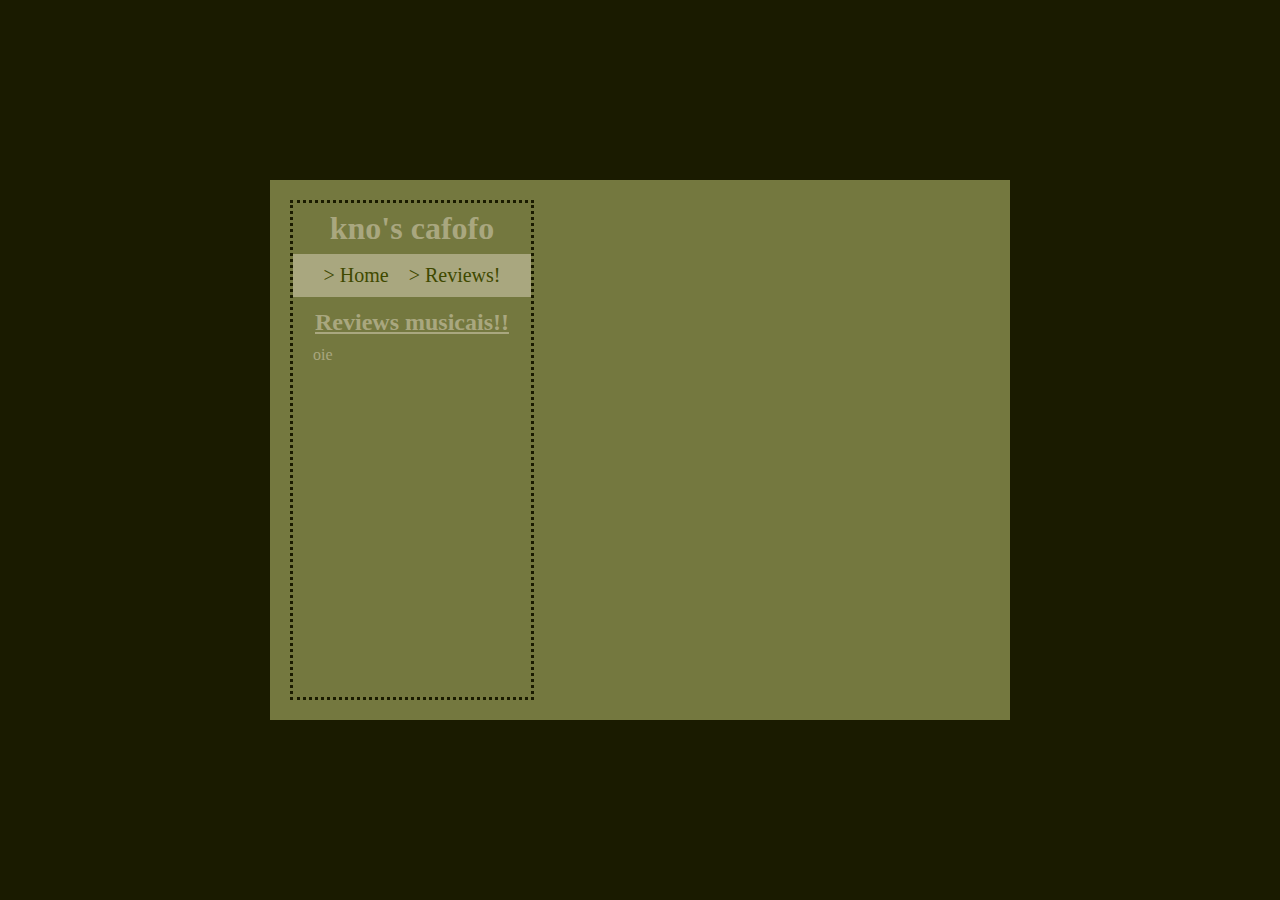
==== reviews.html @ d5fbded8 "Upando para o github" ====
<!DOCTYPE html>
<html lang="en">
<head>
    <meta charset="UTF-8">
    <meta http-equiv="X-UA-Compatible" content="IE=edge">
    <meta name="viewport" content="width=device-width, initial-scale=1.0">
    <title>Kno's shelter</title>
    <link rel="stylesheet" href="style.css">
</head>
<body>
<main class="main-container">
    <div class="mainsection vertical-section">
        <header>
            <h1>kno's cafofo</h1>
            <nav class="navbar">
                <ul>
                <li><a href="index.html">> Home</a></li>
                <li><a href="reviews.html">> Reviews!</a></li>
                </ul>
            </nav>
        </header>

        <div class="text-container">
            <h1 class="title">Reviews musicais!!</h1>

            <p>oie</p>
        </div>
    </div>
</main>
</body>
</html>
---- style.css ----
@import url('https://fonts.googleapis.com/css2?family=M+PLUS+Rounded+1c&display=swap');

/* 
CORES
#1a1b00 PRETO
#3f4900 VERDE ESCURO FUNDO
#74783f VERDE MUSGO
#a9a77f VERDE CLARO quase bege
*/

/* SCROLLBAR */

* {
    --sb-track-color: #11141101;
    --sb-thumb-color: #383928;
    --sb-size: 10px;
}
  
*::-webkit-scrollbar {
    width: var(--sb-size);
}

.navbar::-webkit-scrollbar {
    height: var(--sb-size);
}
  
*::-webkit-scrollbar-track {
    background: var(--sb-track-color);
    border-radius: 2px;
}

.navbar::-webkit-scrollbar-track {
    background: #74783f;
    border-radius: 2px;
}
  
*::-webkit-scrollbar-thumb {
    background: var(--sb-thumb-color);
    border-radius: 2px;
    border: 1px solid #ffffff0d;
}

.navbar::-webkit-scrollbar-thumb {
    background: #45442c;
    border-radius: 2px;
    border: 1px solid #ffffff0d;
}
  
@supports not selector(::-webkit-scrollbar) {
    * {
      scrollbar-color: var(--sb-thumb-color)
                       var(--sb-track-color);
    }
}

/* SCROLLBAR (FIM) */

* {
    margin: 0;
    padding: 0;
    font-family: "MS Gothic";
    color: #a9a77f;
}

body {
    background-color: #1a1b00;
    height: 100vh;
    width: 100vw;
    display: flex;
    justify-content: center;
    align-items: center;
}

header {
    display: flex;
    flex-direction: column;

    flex-grow: 0;
}

header h1 {
    text-align: center;
    padding: 7px 0 7px 0;
}

.navbar {
    background-color: #a9a77f;
    display: flex;
    justify-content: center;
    overflow-x: auto;
}

.navbar ul {
    list-style-type: none;
    display: flex;
    justify-content: center;
    text-align: center;
}

.navbar li {
    display: inline;
    margin: 0 5px;
}

.navbar a {
    display: block;
    text-decoration: none;
    color: #3f4900;
    font-size: 20px;
    padding: 10px 5px 10px 5px;
    justify-content: center;
}

.navbar a:hover {
    background-color: rgba(255, 255, 255, 0.5);
}

.vertical-section {
    display: flex;
    flex-direction: column;
    border: 3px dotted #1a1b00;
}

.mainsection {
    max-width: 400px;
}

.sidebar {
    max-width: 300px;
}

.main-container {
    display: flex;
    padding: 20px;
    width: 700px;
    height: 500px;
    justify-content: space-between;
    background-color: #74783f;

    gap: 20px;
}

.text-container {
    padding: 10px 20px 10px 20px;
    overflow-y: auto;
    height: 10px;

    flex-grow: 1;
}

.text-container h2 {
    padding: 10px;
}

.text-container h3 {
    font-style: italic;
    padding: 2px;
    font-size: 0.7em;
}

.text-container p {
    margin: 10px 0 10px 0;
}

.text-container h1 {
    text-decoration: underline;
    text-align: center;
    margin: 2px;
    font-size: 1.5em;
}

.sidebar img {
    display: block;
    margin: 20px auto 20px auto;
    border-radius: 50%;
    border: 1px solid #1a1b00;
}
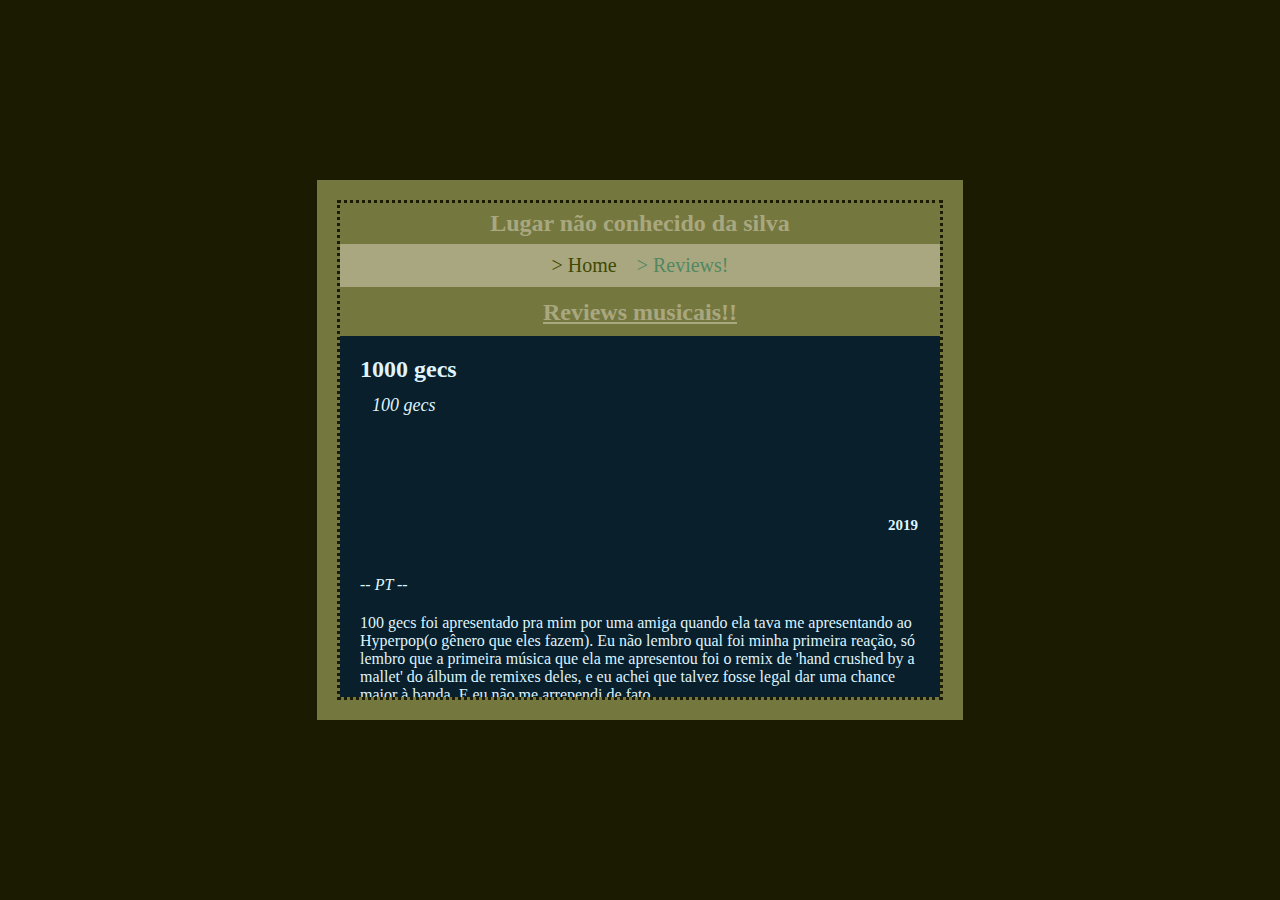
==== commit 83d5ee81: "primeira versão" ====
--- a/reviews.html
+++ b/reviews.html
@@ -4,18 +4,19 @@
     <meta charset="UTF-8">
     <meta http-equiv="X-UA-Compatible" content="IE=edge">
     <meta name="viewport" content="width=device-width, initial-scale=1.0">
-    <title>Kno's shelter</title>
-    <link rel="stylesheet" href="style.css">
+    <title>Lugar não conhecido da silva</title>
+    <link rel="stylesheet" href="css/style.css">
+    <link rel="stylesheet" href="css/reviews_style.css">
 </head>
 <body>
 <main class="main-container">
-    <div class="mainsection vertical-section">
+    <div class="reviews-section vertical-section">
         <header>
-            <h1>kno's cafofo</h1>
+            <h1>Lugar não conhecido da silva</h1>
             <nav class="navbar">
                 <ul>
                 <li><a href="index.html">> Home</a></li>
-                <li><a href="reviews.html">> Reviews!</a></li>
+                <li ><a href="reviews.html" class="current-page">> Reviews!</a></li>
                 </ul>
             </nav>
         </header>
@@ -23,7 +24,52 @@
         <div class="text-container">
             <h1 class="title">Reviews musicais!!</h1>
 
-            <p>oie</p>
+            <div class="album-box" id="1000-gecs">
+                <img src="https://i.scdn.co/image/ab67616d0000b2734123c0f9b6689205d20f350f" alt="">
+                <div class="album-desc">
+                    <h2 class="album-title">1000 gecs</h2>
+                    <h3 class="album-artists">100 gecs</h3>
+                    <h3 class="album-date">2019</h3>
+                    <p></p>
+                </div>
+
+                <p class="subtitle">
+                    -- PT --
+                </p>
+                <p>
+                    100 gecs foi apresentado pra mim por uma amiga quando ela tava me apresentando ao Hyperpop(o gênero que eles fazem). Eu não lembro qual foi minha primeira reação, só lembro que a primeira música que ela me apresentou foi o remix de 'hand crushed by a mallet' do álbum de remixes deles, e eu achei que talvez fosse legal dar uma chance maior à banda. E eu não me arrependi de fato.
+                </p>
+                <p>
+                    Para aqueles que já tem algum contato com nu-metal e gostam, eu diria que Hyperpop é tipo o nu-metal fora do mundo do metal. É esquisito, cheio de barulho, experimental, distorcido e enfim é muito bom mesmo. E acho que 100 gecs é uma porta de entrada muito boa para o gênero (depois deem uma chance pra sophie é muito bom também). Amo a produção do Dylan Brady é tão barulhento as vezes e outras é tão melódico, enfim, curto muito coisinhas assim.
+                </p>
+                <p>
+                    Alguns standouts do álbum pra mim são money machine, 745 sticky, stupid horse, hand crushed by a mallet (claro) e gec 2 Ü.
+                </p>
+                <p>
+                    8/10
+                </p>
+
+                <p class="subtitle">
+                    -- EN --
+                </p>
+                <p>
+                    100 gecs was presented to me by a friend when she was introducing me to Hyperpop(the group's genre). I don't remember what was my first reaction, only that the first music she showed me to was the remix of 'hand crushed by a mallet' from their remix album, and then I thought maybe it would be cool to give a chance to the group. And I didn't regret it at all.
+                </p>
+                <p>
+                    For those who have some touch with nu-metal and like it, I'd say that Hyperpop is the nu-metal out of the metal world. It's weird, full of noise, experimental, distorted and well, it's reaaally good. In addition, I think 100 gecs is a really good gateway to the genre (give a chance to sophie too if u liked it). Love Dylan Brady's production, it's so noisy at times and so melodic in others, I really like it.
+                </p>
+                <p>
+                    Some standouts from the album to me are money machine, 745 sticky, stupid horse, hand crushed by a mallet (of course) and gec 2 Ü.
+                </p>
+                <p>
+                    8/10
+                </p>
+
+                <iframe style="border-radius:12px; margin-top: 10px;" src="https://open.spotify.com/embed/album/2uhB1KivbFnlkARpbd0Cvu?utm_source=generator" width="100%" height="100" frameBorder="0" allowfullscreen="" allow="autoplay; clipboard-write; encrypted-media; fullscreen; picture-in-picture" loading="lazy"></iframe>
+            </div>
+            
+
+            <p class="footer">ainda ouvindo música... / still listening to music...</p>
         </div>
     </div>
 </main>
--- a/css/style.css
+++ b/css/style.css
@@ -0,0 +1,191 @@
+@import url('https://fonts.googleapis.com/css2?family=M+PLUS+Rounded+1c&display=swap');
+
+/* 
+CORES
+#1a1b00 PRETO
+#3f4900 VERDE ESCURO FUNDO
+#74783f VERDE MUSGO
+#a9a77f VERDE CLARO quase bege
+*/
+
+/* SCROLLBAR */
+
+* {
+    --sb-track-color: #11141101;
+    --sb-thumb-color: #383928;
+    --sb-size: 10px;
+}
+  
+*::-webkit-scrollbar {
+    width: var(--sb-size);
+}
+
+.navbar::-webkit-scrollbar {
+    height: var(--sb-size);
+}
+  
+*::-webkit-scrollbar-track {
+    background: var(--sb-track-color);
+    border-radius: 2px;
+}
+
+.navbar::-webkit-scrollbar-track {
+    background: #74783f;
+    border-radius: 2px;
+}
+  
+*::-webkit-scrollbar-thumb {
+    background: var(--sb-thumb-color);
+    border-radius: 2px;
+    border: 1px solid #ffffff0d;
+}
+
+.navbar::-webkit-scrollbar-thumb {
+    background: #45442c;
+    border-radius: 2px;
+    border: 1px solid #ffffff0d;
+}
+  
+@supports not selector(::-webkit-scrollbar) {
+    * {
+      scrollbar-color: var(--sb-thumb-color)
+                       var(--sb-track-color);
+    }
+}
+
+/* SCROLLBAR (FIM) */
+
+* {
+    margin: 0;
+    padding: 0;
+    font-family: "MS Gothic";
+    color: #a9a77f;
+}
+
+body {
+    background-color: #1a1b00;
+    /*
+    background-image: url('https://i.gifer.com/origin/d5/d5e6b33e8826ea69682e70fe76e6a22c_w200.gif');
+    background-repeat: repeat;
+    */
+    height: 100vh;
+    width: 100vw;
+    display: flex;
+    justify-content: center;
+    align-items: center;
+}
+
+header {
+    display: flex;
+    flex-direction: column;
+
+    flex-grow: 0;
+}
+
+header h1 {
+    text-align: center;
+    font-size: 24px;
+    padding: 7px 5px 7px 5px;
+}
+
+.navbar {
+    background-color: #a9a77f;
+    display: flex;
+    justify-content: center;
+    overflow-x: auto;
+}
+
+ul {
+    list-style-type: none;
+}
+
+.navbar ul {
+    display: flex;
+    justify-content: center;
+    text-align: center;
+}
+
+.navbar li {
+    display: inline;
+    margin: 0 5px;
+}
+
+
+
+.navbar a {
+    display: block;
+    text-decoration: none;
+    color: #3f4900;
+    font-size: 20px;
+    padding: 10px 5px 10px 5px;
+    justify-content: center;
+}
+
+.navbar a:hover {
+    background-color: rgba(255, 255, 255, 0.5);
+}
+
+.navbar .current-page{
+    color: rgb(82, 135, 98);
+}
+
+.vertical-section {
+    display: flex;
+    flex-direction: column;
+    border: 3px dotted #1a1b00;
+}
+
+.mainsection {
+    max-width: 400px;
+}
+
+.sidebar {
+    max-width: 300px;
+}
+
+.main-container {
+    display: flex;
+    padding: 20px;
+    max-width: 700px;
+    height: 500px;
+    justify-content: space-between;
+    background-color: #74783f;
+
+    gap: 20px;
+}
+
+.text-container {
+    padding: 10px 20px 10px 20px;
+    overflow-y: auto;
+    height: 10px;
+
+    flex-grow: 1;
+}
+
+.text-container h2 {
+    padding: 10px;
+}
+
+.text-container h3 {
+    font-style: italic;
+    padding: 2px;
+    font-size: 0.7em;
+}
+
+.text-container p {
+    margin: 10px 0 10px 0;
+}
+
+.text-container h1 {
+    text-decoration: underline;
+    text-align: center;
+    margin: 2px;
+    font-size: 1.5em;
+}
+
+.sidebar img {
+    display: block;
+    margin: 20px auto 20px auto;
+    border-radius: 50%;
+    border: 1px solid #1a1b00;
+}--- a/css/reviews_style.css
+++ b/css/reviews_style.css
@@ -0,0 +1,74 @@
+.reviews-section {
+    width: 600px;
+}
+
+.reviews-section .text-container {
+    padding: 10px 0;
+}
+
+.reviews-section .text-container .footer {
+    margin-left: 50px;
+}
+
+.album-desc {
+    height: 200px;
+    width: 300px;
+
+    flex-grow: 1;
+
+    position: relative;
+}
+
+.album-desc .album-artists {
+    margin-left: 20px;
+    font-weight: normal;
+    font-size: 18px;
+}
+
+.album-desc .album-date {
+    font-style: normal;
+    font-size: 15px;
+    position: absolute;
+    bottom: 10px;
+    right: 10px;
+}
+
+.album-box {
+    display: flex;
+    flex-wrap: wrap;
+
+    margin: 10px 0;
+    padding: 10px;
+}
+
+.album-box img {
+    height: 200px;
+    flex-basis: 1;
+}
+
+.album-box p {
+    padding: 10px;
+    flex-basis: 100%;
+    margin: 0;
+}
+
+.album-box p:nth-of-type(1) {
+    margin-top: 20px;
+}
+
+.album-box .subtitle {
+    font-style: italic;
+    padding: 10px;
+}
+
+
+/* PERSONALIZAÇÃO DOS ÁLBUNS ESPECÍFICOS */
+
+[id='1000-gecs'] {
+    background-color: rgb(9, 31, 43);
+    border-bottom: 1px solid rgb(223, 244, 255);
+}
+
+[id='1000-gecs'] * {
+    color: rgb(223, 244, 255);
+}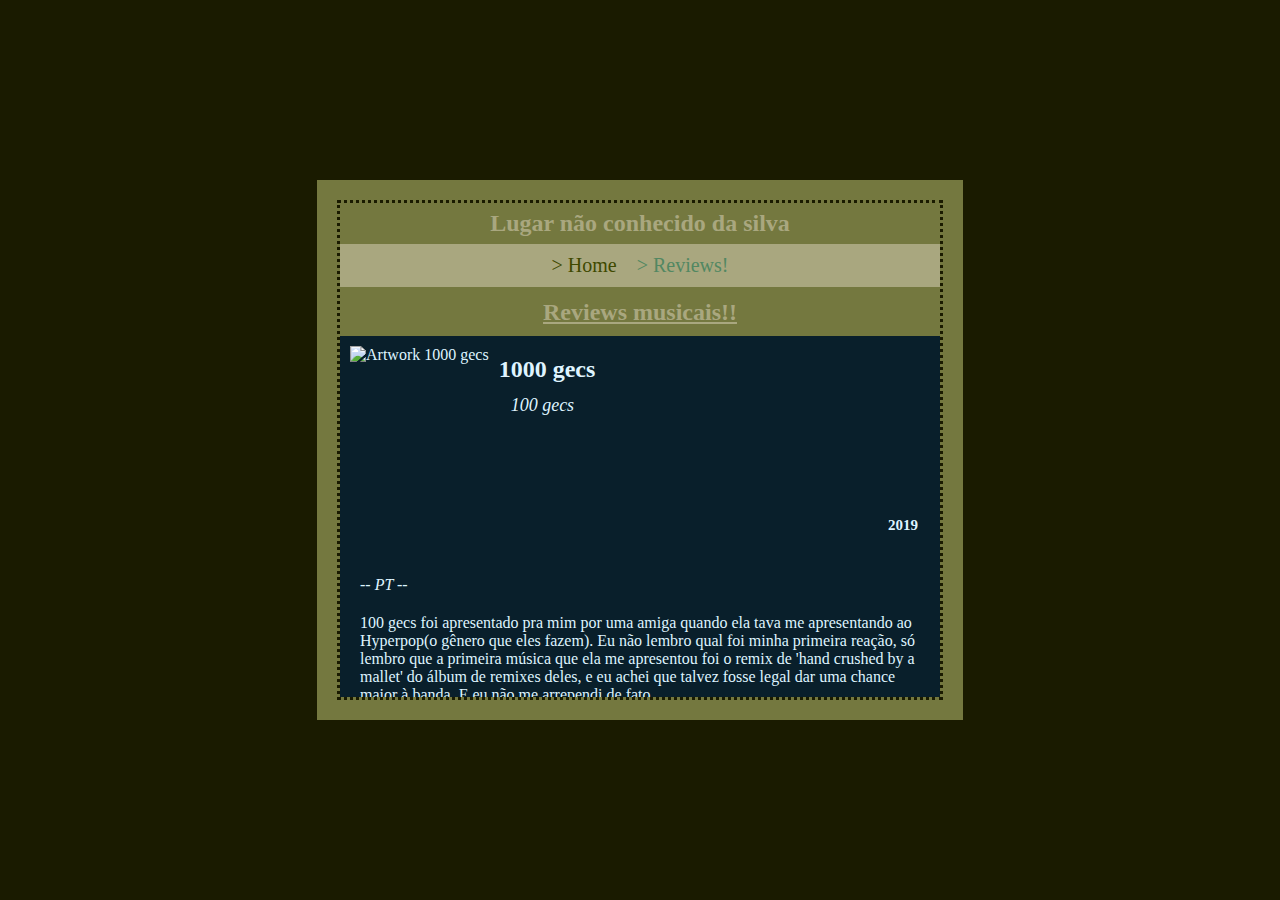
==== commit 72420eef: "criando nova entrada voltmix" ====
--- a/reviews.html
+++ b/reviews.html
@@ -25,7 +25,7 @@
             <h1 class="title">Reviews musicais!!</h1>
 
             <div class="album-box" id="1000-gecs">
-                <img src="https://i.scdn.co/image/ab67616d0000b2734123c0f9b6689205d20f350f" alt="">
+                <img src="https://i.scdn.co/image/ab67616d0000b2734123c0f9b6689205d20f350f" alt="Artwork 1000 gecs">
                 <div class="album-desc">
                     <h2 class="album-title">1000 gecs</h2>
                     <h3 class="album-artists">100 gecs</h3>
@@ -67,6 +67,50 @@
 
                 <iframe style="border-radius:12px; margin-top: 10px;" src="https://open.spotify.com/embed/album/2uhB1KivbFnlkARpbd0Cvu?utm_source=generator" width="100%" height="100" frameBorder="0" allowfullscreen="" allow="autoplay; clipboard-write; encrypted-media; fullscreen; picture-in-picture" loading="lazy"></iframe>
             </div>
+
+            <div class="album-box" id="voltmix-retorno">
+                <img src="https://i1.sndcdn.com/artworks-vz9wFEttQpP1Y8IH-Qwy2QQ-t1080x1080.jpg" alt="Artwork Volt Mix">
+                <div class="album-desc">
+                    <h2 class="album-title">VOLT MIX: O Retorno</h2>
+                    <h3 class="album-artists">Multiplos artistas/Multiple artists</h3>
+                    <h3 class="album-date">2024</h3>
+                    <p></p>
+                </div>
+
+                <p class="subtitle">
+                    -- PT --
+                </p>
+                <p>
+                    100 gecs foi apresentado pra mim por uma amiga quando ela tava me apresentando ao Hyperpop(o gênero que eles fazem). Eu não lembro qual foi minha primeira reação, só lembro que a primeira música que ela me apresentou foi o remix de 'hand crushed by a mallet' do álbum de remixes deles, e eu achei que talvez fosse legal dar uma chance maior à banda. E eu não me arrependi de fato.
+                </p>
+                <p>
+                    Para aqueles que já tem algum contato com nu-metal e gostam, eu diria que Hyperpop é tipo o nu-metal fora do mundo do metal. É esquisito, cheio de barulho, experimental, distorcido e enfim é muito bom mesmo. E acho que 100 gecs é uma porta de entrada muito boa para o gênero (depois deem uma chance pra sophie é muito bom também). Amo a produção do Dylan Brady é tão barulhento as vezes e outras é tão melódico, enfim, curto muito coisinhas assim.
+                </p>
+                <p>
+                    Alguns standouts do álbum pra mim são money machine, 745 sticky, stupid horse, hand crushed by a mallet (claro) e gec 2 Ü.
+                </p>
+                <p>
+                    8/10
+                </p>
+
+                <p class="subtitle">
+                    -- EN --
+                </p>
+                <p>
+                    100 gecs was presented to me by a friend when she was introducing me to Hyperpop(the group's genre). I don't remember what was my first reaction, only that the first music she showed me to was the remix of 'hand crushed by a mallet' from their remix album, and then I thought maybe it would be cool to give a chance to the group. And I didn't regret it at all.
+                </p>
+                <p>
+                    For those who have some touch with nu-metal and like it, I'd say that Hyperpop is the nu-metal out of the metal world. It's weird, full of noise, experimental, distorted and well, it's reaaally good. In addition, I think 100 gecs is a really good gateway to the genre (give a chance to sophie too if u liked it). Love Dylan Brady's production, it's so noisy at times and so melodic in others, I really like it.
+                </p>
+                <p>
+                    Some standouts from the album to me are money machine, 745 sticky, stupid horse, hand crushed by a mallet (of course) and gec 2 Ü.
+                </p>
+                <p>
+                    8/10
+                </p>
+                
+                <iframe style="border-radius:12px; margin-top: 10px;" src="https://open.spotify.com/embed/album/4w4jA9nWuQq0LM58YjTnFR?utm_source=generator" width="100%" height="100" frameBorder="0" allowfullscreen="" allow="autoplay; clipboard-write; encrypted-media; fullscreen; picture-in-picture" loading="lazy"></iframe>
+            </div>
             
 
             <p class="footer">ainda ouvindo música... / still listening to music...</p>
--- a/css/style.css
+++ b/css/style.css
@@ -64,10 +64,10 @@
 
 body {
     background-color: #1a1b00;
-    /*
-    background-image: url('https://i.gifer.com/origin/d5/d5e6b33e8826ea69682e70fe76e6a22c_w200.gif');
+    
+    background-image: url('https://sadhost.neocities.org/images/tiles/trees.png');
     background-repeat: repeat;
-    */
+    
     height: 100vh;
     width: 100vw;
     display: flex;
--- a/css/reviews_style.css
+++ b/css/reviews_style.css
@@ -71,4 +71,13 @@
 
 [id='1000-gecs'] * {
     color: rgb(223, 244, 255);
+}
+
+[id='voltmix-retorno'] {
+    background-color: rgb(4, 24, 3);
+    border-bottom: 1px solid rgb(214, 245, 218);
+}
+
+[id='voltmix-retorno'] * {
+    color: rgb(214, 245, 218);
 }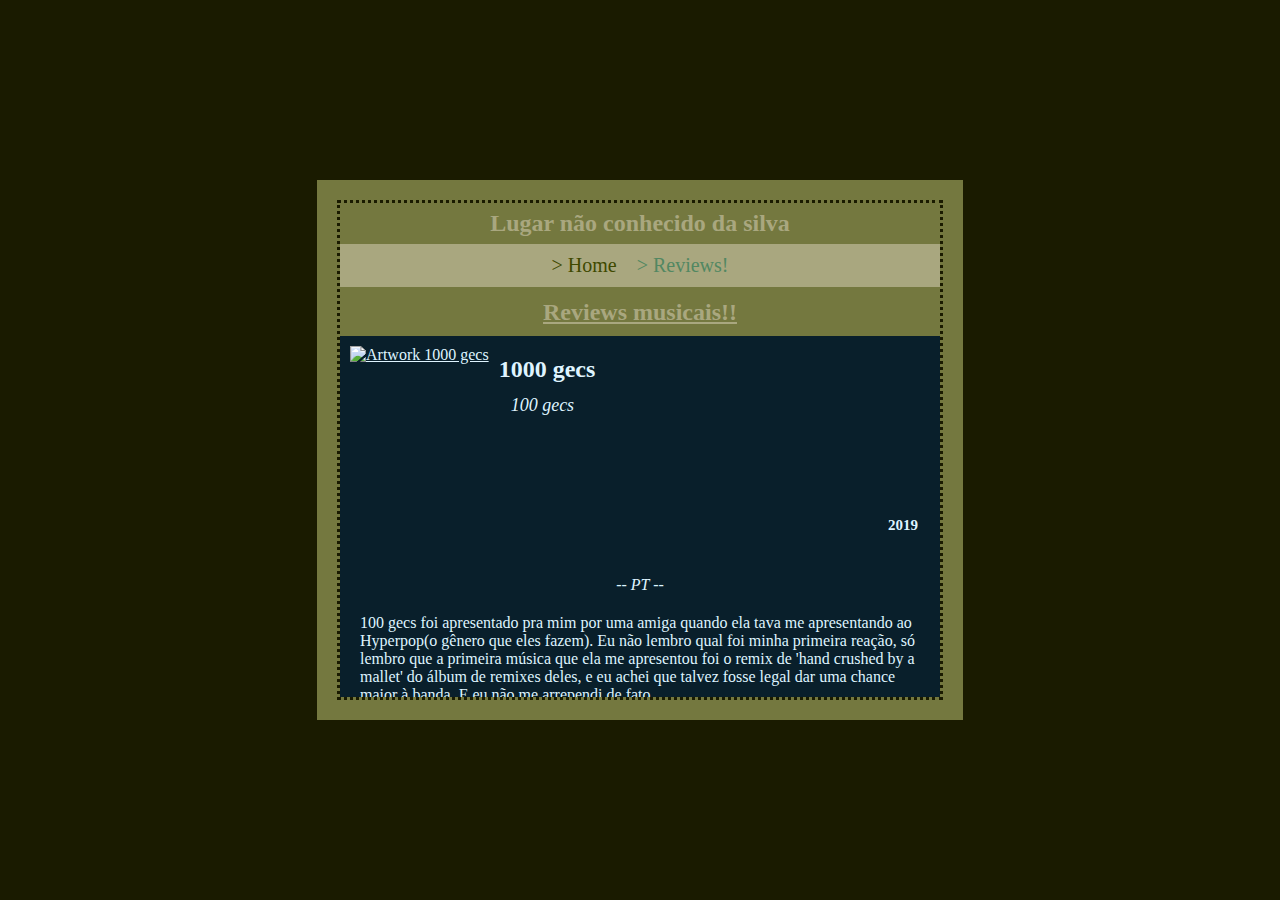
==== commit 9bda74b1: "voltmix album review" ====
--- a/reviews.html
+++ b/reviews.html
@@ -25,7 +25,7 @@
             <h1 class="title">Reviews musicais!!</h1>
 
             <div class="album-box" id="1000-gecs">
-                <img src="https://i.scdn.co/image/ab67616d0000b2734123c0f9b6689205d20f350f" alt="Artwork 1000 gecs">
+                <a href="https://open.spotify.com/intl-pt/album/2uhB1KivbFnlkARpbd0Cvu?si=JXA0IbuwR6S5eeUGeWIVuw" target="_blank"><img src="https://i.scdn.co/image/ab67616d0000b2734123c0f9b6689205d20f350f" alt="Artwork 1000 gecs"></a>
                 <div class="album-desc">
                     <h2 class="album-title">1000 gecs</h2>
                     <h3 class="album-artists">100 gecs</h3>
@@ -69,7 +69,7 @@
             </div>
 
             <div class="album-box" id="voltmix-retorno">
-                <img src="https://i1.sndcdn.com/artworks-vz9wFEttQpP1Y8IH-Qwy2QQ-t1080x1080.jpg" alt="Artwork Volt Mix">
+                <a href="https://open.spotify.com/intl-pt/album/4w4jA9nWuQq0LM58YjTnFR?si=SvvS6So1TyG15VRyfUsZBA" target="_blank"><img src="https://i1.sndcdn.com/artworks-vz9wFEttQpP1Y8IH-Qwy2QQ-t1080x1080.jpg" alt="Artwork Volt Mix"></a>
                 <div class="album-desc">
                     <h2 class="album-title">VOLT MIX: O Retorno</h2>
                     <h3 class="album-artists">Multiplos artistas/Multiple artists</h3>
@@ -81,32 +81,56 @@
                     -- PT --
                 </p>
                 <p>
-                    100 gecs foi apresentado pra mim por uma amiga quando ela tava me apresentando ao Hyperpop(o gênero que eles fazem). Eu não lembro qual foi minha primeira reação, só lembro que a primeira música que ela me apresentou foi o remix de 'hand crushed by a mallet' do álbum de remixes deles, e eu achei que talvez fosse legal dar uma chance maior à banda. E eu não me arrependi de fato.
+                    "VOLT MIX: O Retorno" foi um projeto idealizado pela SPEEDTEST, um selo brasileiro de música eletrônica, que teve como objetivo criar um álbum colaborativo de Volt Mix com qualquer artista que quisesse participar. 
                 </p>
                 <p>
-                    Para aqueles que já tem algum contato com nu-metal e gostam, eu diria que Hyperpop é tipo o nu-metal fora do mundo do metal. É esquisito, cheio de barulho, experimental, distorcido e enfim é muito bom mesmo. E acho que 100 gecs é uma porta de entrada muito boa para o gênero (depois deem uma chance pra sophie é muito bom também). Amo a produção do Dylan Brady é tão barulhento as vezes e outras é tão melódico, enfim, curto muito coisinhas assim.
+                    Volt Mix é um subgênero do funk BR anos 2000 que é marcado pela sample de bateria icônica que é usada nas músicas.
                 </p>
                 <p>
-                    Alguns standouts do álbum pra mim são money machine, 745 sticky, stupid horse, hand crushed by a mallet (claro) e gec 2 Ü.
+                    Eu comecei a acompanhar o Chediak (um dos cabeças da speedtest) recentemente, no que eu tava me inserindo no meio da música eletrônica. Eu vi quando ele postou o tweet dele divulgando esse projeto, chamando a galera pra participar e tal, e eu lembro de ter achado genial!! Eu só não consegui participar porque meu pc tava quebrado na época q as inscrições tavam abertas :((( 
                 </p>
                 <p>
-                    8/10
+                    Lembro também que o Chediak fez uma live de >>9 HORAS<< ouvindo TODAS as músicas que enviaram no projeto e decidindo quais entravam pro lado A, quais entravam pro lado B e quais não se encaixavam no projeto. Enfim, eu lembro de ter acompanhado (mesmo que por cima) a organização desse projeto e que é muito bonito ver algo desse nível sendo feito em âmbito nacional.
+                </p>
+                <p>
+                    Indo pro conteúdo do álbum em si, (estarei me referindo ao lado A aqui na review, o que está no Spotify) o álbum tem mais de 2 horas de duração contando com 63 músicas, e é muito bom pra ser ouvido em forma de playlist. TODASS as músicas são muito pikas de vdd, o volt mix abre portas pra experimentação com uma diversidade de outros gêneros e tipos de instrumentais e vocais. O projeto tem a participação de nomes como DJ Ramemes, Crosstalk, ANTCONSTANTINO, Clementaum, Syredo, DJ Koala6 e entre outros que fizeram história com esse projeto.
+                </p>
+                <p>
+                    Alguns destaques pra mim são "MALVADÃO VOLT MIX", "DPSQOBAILE", "VOLT TECNOLOGIA", "VOLT DA BAILARINA", "MONTAGEM JIU-JITSU" e "MELÔ DO KIKANE MIM".
+                </p>
+                <p>
+                    Recomendo muito esse projeto, de verdade, é simplesmente genial. É a volta do Volt Mix.
+                </p>
+                <p>
+                    10/10
                 </p>
 
                 <p class="subtitle">
                     -- EN --
                 </p>
                 <p>
-                    100 gecs was presented to me by a friend when she was introducing me to Hyperpop(the group's genre). I don't remember what was my first reaction, only that the first music she showed me to was the remix of 'hand crushed by a mallet' from their remix album, and then I thought maybe it would be cool to give a chance to the group. And I didn't regret it at all.
+                    "VOLT MIX: O Retorno" (portuguese for VOLT MIX: The Return) was a project created by SPEEDTEST, a Brazilian electronic music label, that aimed at creating a collaborative Volt Mix album with any artist willing to participate.
                 </p>
                 <p>
-                    For those who have some touch with nu-metal and like it, I'd say that Hyperpop is the nu-metal out of the metal world. It's weird, full of noise, experimental, distorted and well, it's reaaally good. In addition, I think 100 gecs is a really good gateway to the genre (give a chance to sophie too if u liked it). Love Dylan Brady's production, it's so noisy at times and so melodic in others, I really like it.
+                    Volt Mix is a subgenre of 2000s Brazilian funk characterized by its iconic drum sample used in the tracks.
                 </p>
                 <p>
-                    Some standouts from the album to me are money machine, 745 sticky, stupid horse, hand crushed by a mallet (of course) and gec 2 Ü.
+                    I started following Chediak (one of the minds behind SPEEDTEST) recently, as I was tryna get into the national electronic music scene. I saw when he tweeted about this project, inviting people to join, and I remember thinking it was brilliant!! Unfortunately, I just couldn’t participate because my computer was broken when submissions were open :(((
                 </p>
                 <p>
-                    8/10
+                    I also remember Chediak doing a >>9 HOUR<< live stream, where he listened to EVERY single track submitted to the project, deciding which ones would make it to Side A (Lado A), which ones to Side B (Lado B), and which didn’t quite fit the project. Anyway, I remember keeping up with the project (even if not so deeply), and it’s truly beautiful for me to see something of this caliber being done at a national level.
+                </p>
+                <p>
+                    Now, onto the album itself (I'll be referring to Side A here in the review, the one available on Spotify): the album is over 2 hours long, with 63 tracks, and it’s perfect for listening as a playlist. EVERY single track absolutely shreds, Volt Mix opens doors to experimentation, blending a diversity of other genres and styles of instrumentals and vocals. The project features names like DJ Ramemes, Crosstalk, ANTCONSTANTINO, Clementaum, Syredo, DJ Koala6, among others who made history with this project.
+                </p>
+                <p>
+                    Some standouts for me are "MALVADÃO VOLT MIX," "DPSQOBAILE," "VOLT TECNOLOGIA," "VOLT DA BAILARINA," "MONTAGEM JIU-JITSU," and "MELÔ DO KIKANE MIM."
+                </p>
+                <p>
+                    I highly recommend this project, truly, it’s simply genius. It's the comeback of Volt Mix.
+                </p>
+                <p>
+                    10/10
                 </p>
                 
                 <iframe style="border-radius:12px; margin-top: 10px;" src="https://open.spotify.com/embed/album/4w4jA9nWuQq0LM58YjTnFR?utm_source=generator" width="100%" height="100" frameBorder="0" allowfullscreen="" allow="autoplay; clipboard-write; encrypted-media; fullscreen; picture-in-picture" loading="lazy"></iframe>
--- a/css/reviews_style.css
+++ b/css/reviews_style.css
@@ -41,9 +41,13 @@
     padding: 10px;
 }
 
-.album-box img {
+.album-box a img {
     height: 200px;
     flex-basis: 1;
+}
+
+.album-box a img:hover {
+
 }
 
 .album-box p {
@@ -59,6 +63,7 @@
 .album-box .subtitle {
     font-style: italic;
     padding: 10px;
+    text-align: center;
 }
 
 
@@ -73,6 +78,10 @@
     color: rgb(223, 244, 255);
 }
 
+[id='1000-gecs'] a img:hover {
+    border: 1px dashed rgb(223, 244, 255);
+}
+
 [id='voltmix-retorno'] {
     background-color: rgb(4, 24, 3);
     border-bottom: 1px solid rgb(214, 245, 218);
@@ -80,4 +89,8 @@
 
 [id='voltmix-retorno'] * {
     color: rgb(214, 245, 218);
+}
+
+[id='voltmix-retorno'] a img:hover {
+    border: 1px dashed rgb(214, 245, 218);
 }